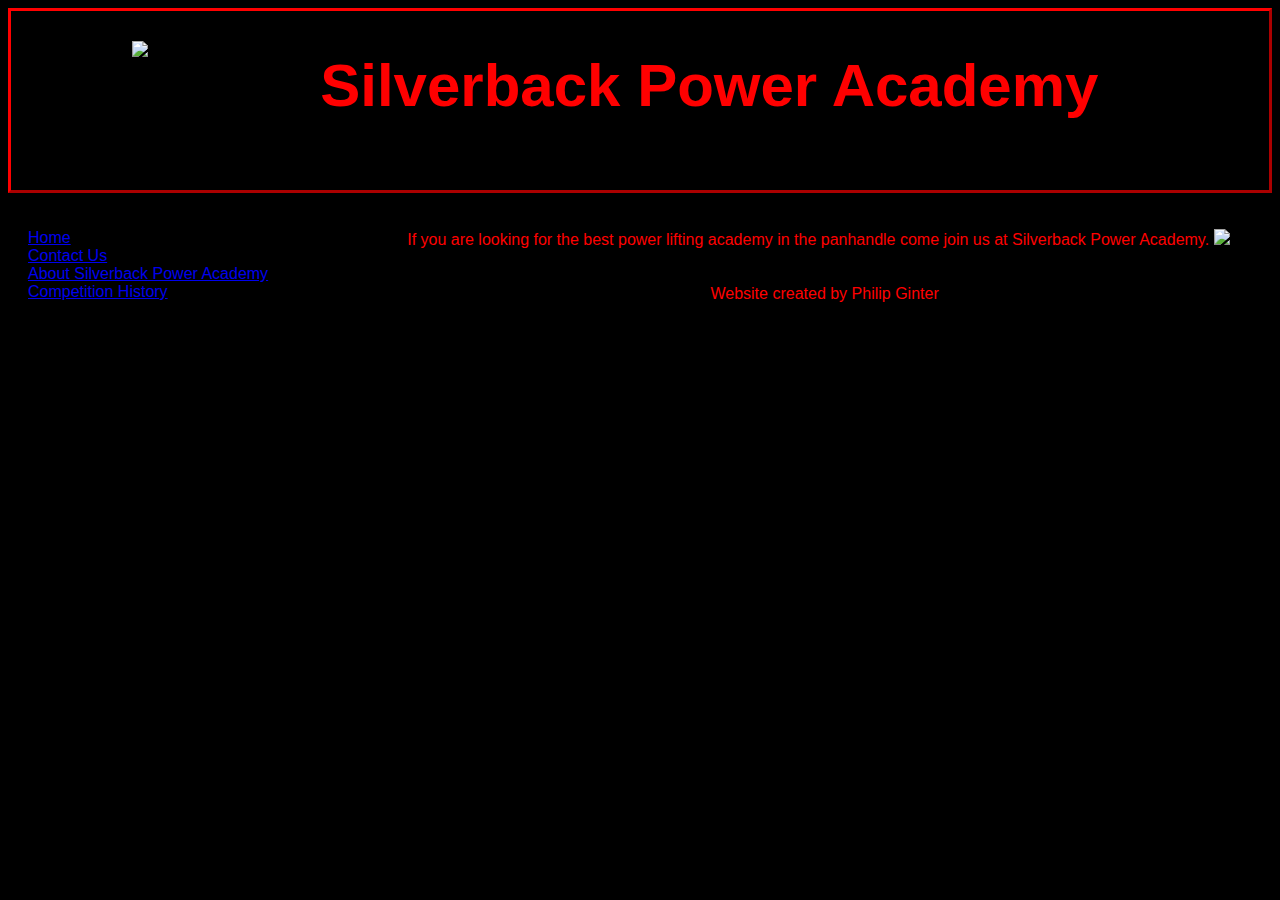
==== index.html @ b2c5c028 "SilverbackPowerAcademy" ====
<!DOCTYPE html>
<html lang="en">

<head>
    <title>SilverbackPowerAcademy</title>
    <meta charset="utf-8">
    <meta name="viewport" content="width=device-width, initial-scale=1">
    <link rel="stylesheet" href="silverback.css">
</head>

<body>
    <div class="header">
        <img src="E:\Git_Projects\silverback_power_academy\images\gorilla_barbell.jpg" id="logo">
        <h1>Silverback Power Academy</h1>
    </div>

    <section>
        <nav>
            <ul>
                <li><a href="index.html">Home</a></li>
                <li><a href="contact.html">Contact Us</a> </li>
                <li><a href="about.html">About Silverback Power Academy</a></li>
                <li><a href="competition.html">Competition History</a></li>
            </ul>
        </nav>

        <article>
            <p>
                If you are looking for the best power lifting academy in the panhandle come join us at Silverback Power Academy.
                <img src="E:\Git_Projects\silverback_power_academy\images\let_the_training_begin.jpg" id="Training">
            </p>
        </article>
    </section>

    <footer>
        Website created by Philip Ginter
    </footer>



</body>


</html>
---- silverback.css ----
body {
    background-color: #000000;
    color: #ff0000;
}

div.header {
    padding-bottom: 30px;
    border-style: outset;
    border-color: #ff0000;
    display: flex;
    align-items: bottom;
    justify-content: center;
}

h1 {
    text-align: center;
    padding-right: 50px;
    font-size: 60px;
    font-family: sans-serif;
}

#logo {
    width: 15%;
    padding-top: 30px;
}

#Training {
    height: 500px;
    width: auto;
    justify-content: center;
}

* {
    box-sizing: border-box;
}

body {
    font-family: Arial, Helvetica, sans-serif;
}


/* Style the header */

header {
    background-color: #000000;
    padding: 30px;
    text-align: center;
    font-size: 35px;
    color: #ff0000;
}


/* Create two columns/boxes that floats next to each other */

nav {
    float: left;
    width: 30%;
    height: 300px;
    /* only for demonstration, should be removed */
    background: #000000;
    padding: 20px;
}


/* Style the list inside the menu */

nav ul {
    list-style-type: none;
    padding: 0;
}

article {
    float: left;
    padding: 20px;
    width: 70%;
    background-color: #000000;
    /* only for demonstration, should be removed */
}


/* Clear floats after the columns */

body::after {
    content: "";
    display: table;
    clear: both;
}


/* Style the footer */

footer {
    background-color: #000000;
    padding: 10px;
    text-align: center;
    color: #ff0000;
}


/* Responsive layout - makes the two columns/boxes stack on top of each other instead of next to each other, on small screens */

@media (max-width: 600px) {
    nav,
    article {
        width: 100%;
        height: auto;
    }
}
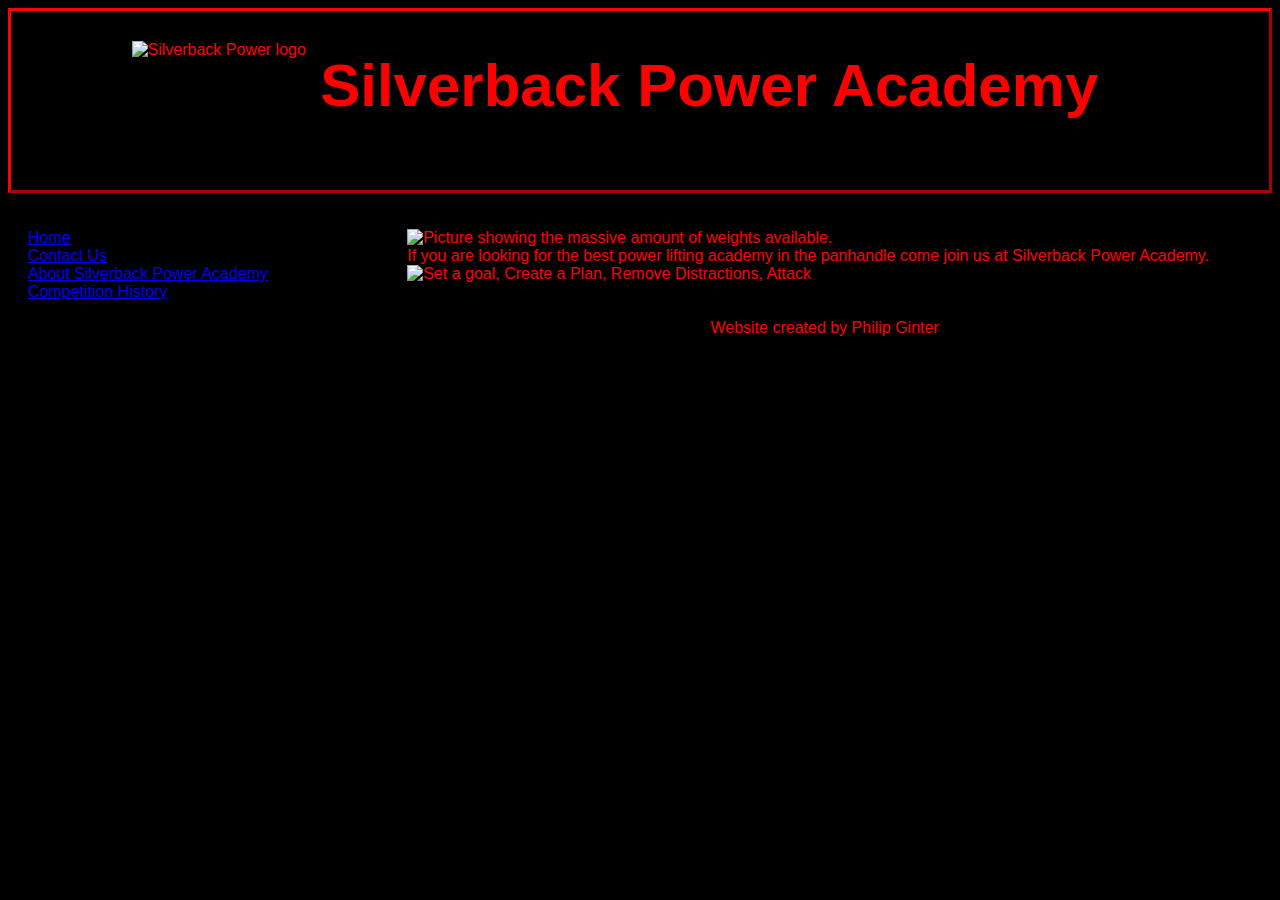
==== commit 656f52e9: "images" ====
--- a/index.html
+++ b/index.html
@@ -10,7 +10,7 @@
 
 <body>
     <div class="header">
-        <img src="E:\Git_Projects\silverback_power_academy\images\gorilla_barbell.jpg" id="logo">
+        <img src="E:\Git_Projects\silverback_power_academy\images\gorilla_barbell.jpg" id="logo" alt="Silverback Power logo">
         <h1>Silverback Power Academy</h1>
     </div>
 
@@ -26,8 +26,10 @@
 
         <article>
             <p>
-                If you are looking for the best power lifting academy in the panhandle come join us at Silverback Power Academy.
-                <img src="E:\Git_Projects\silverback_power_academy\images\let_the_training_begin.jpg" id="Training">
+                <img src="E:\Git_Projects\silverback_power_academy\images\gym_picture.png" id="gym" alt="Picture showing the massive amount of weights available.">
+                <br> If you are looking for the best power lifting academy in the panhandle come join us at Silverback Power Academy.<br>
+
+                <img src="E:\Git_Projects\silverback_power_academy\images\goal_plan_attack_red.png" id="goal" alt="Set a goal, Create a Plan, Remove Distractions, Attack">
             </p>
         </article>
     </section>
--- a/silverback.css
+++ b/silverback.css
@@ -24,9 +24,19 @@
     padding-top: 30px;
 }
 
+#goal {
+    width: 30%;
+    justify-items: center;
+}
+
 #Training {
     height: 500px;
     width: auto;
+    justify-content: center;
+}
+
+#red_gorilla {
+    width: 50%;
     justify-content: center;
 }
 
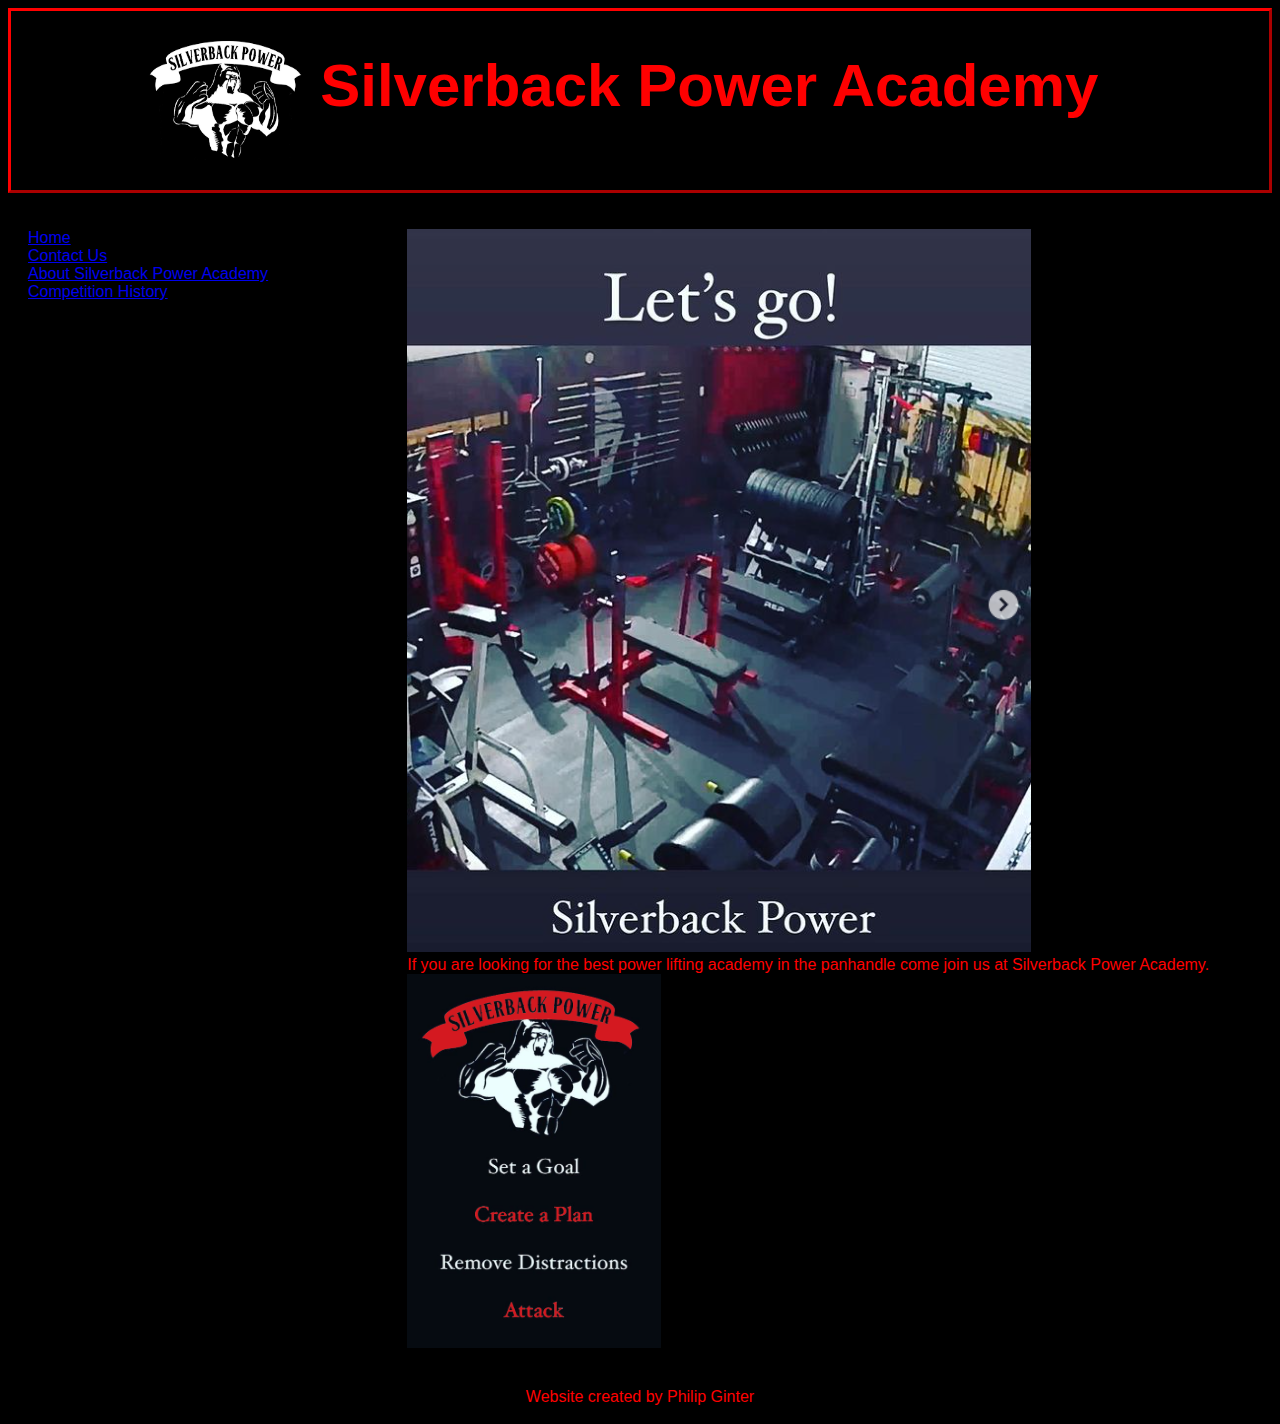
==== commit 5b8ff175: "img" ====
--- a/index.html
+++ b/index.html
@@ -10,7 +10,7 @@
 
 <body>
     <div class="header">
-        <img src="E:\Git_Projects\silverback_power_academy\images\gorilla_barbell.jpg" id="logo" alt="Silverback Power logo">
+        <img src="[data-uri]" id="logo" alt="Logo">
         <h1>Silverback Power Academy</h1>
     </div>
 
@@ -26,11 +26,12 @@
 
         <article>
             <p>
-                <img src="E:\Git_Projects\silverback_power_academy\images\gym_picture.png" id="gym" alt="Picture showing the massive amount of weights available.">
+                <img src="images\gym_picture.png" id="gym" alt="Picture showing the massive amount of weights available.">
                 <br> If you are looking for the best power lifting academy in the panhandle come join us at Silverback Power Academy.<br>
 
-                <img src="E:\Git_Projects\silverback_power_academy\images\goal_plan_attack_red.png" id="goal" alt="Set a goal, Create a Plan, Remove Distractions, Attack">
+                <img src="images\goal_plan_attack_red.png" id="goal" alt="Set a goal, Create a Plan, Remove Distractions, Attack">
             </p>
+
         </article>
     </section>
 
